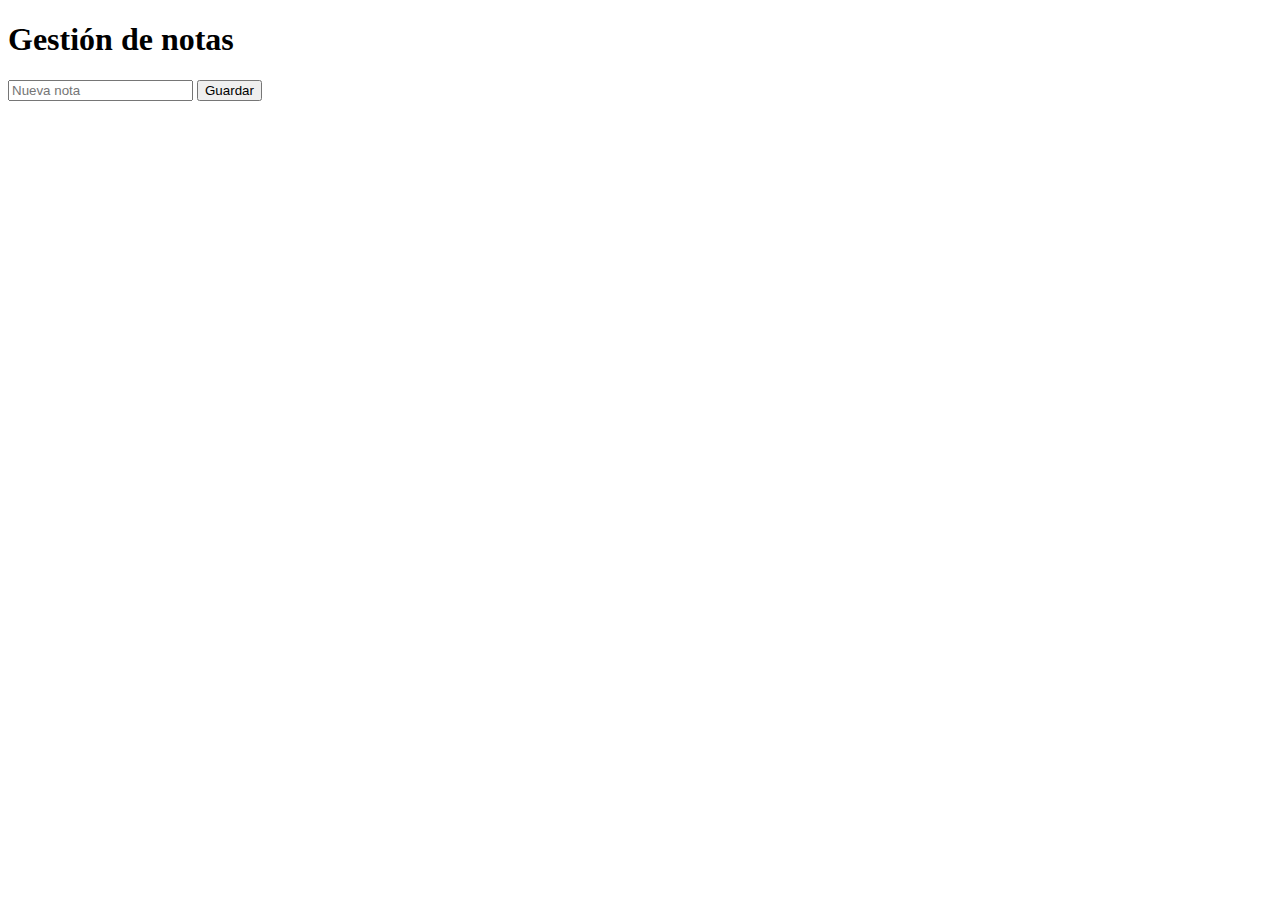
==== excercise-2/index.html @ c2837cbc "Add second excercise" ====
<!DOCTYPE html>
<html lang="en">
<head>
    <meta charset="UTF-8">
    <meta name="viewport" content="width=device-width, initial-scale=1.0">
    <title>Notes</title>
</head>
<body>
    <div id="app">
        <h1>Gestión de notas</h1>
        <input type="text" placeholder="Nueva nota">
        <button type="submit" id="submit-bnt">Guardar</button>
        <ul id="notes-list"></ul>
    </div>
    
    <script src="app.js"></script>
</body>
</html>
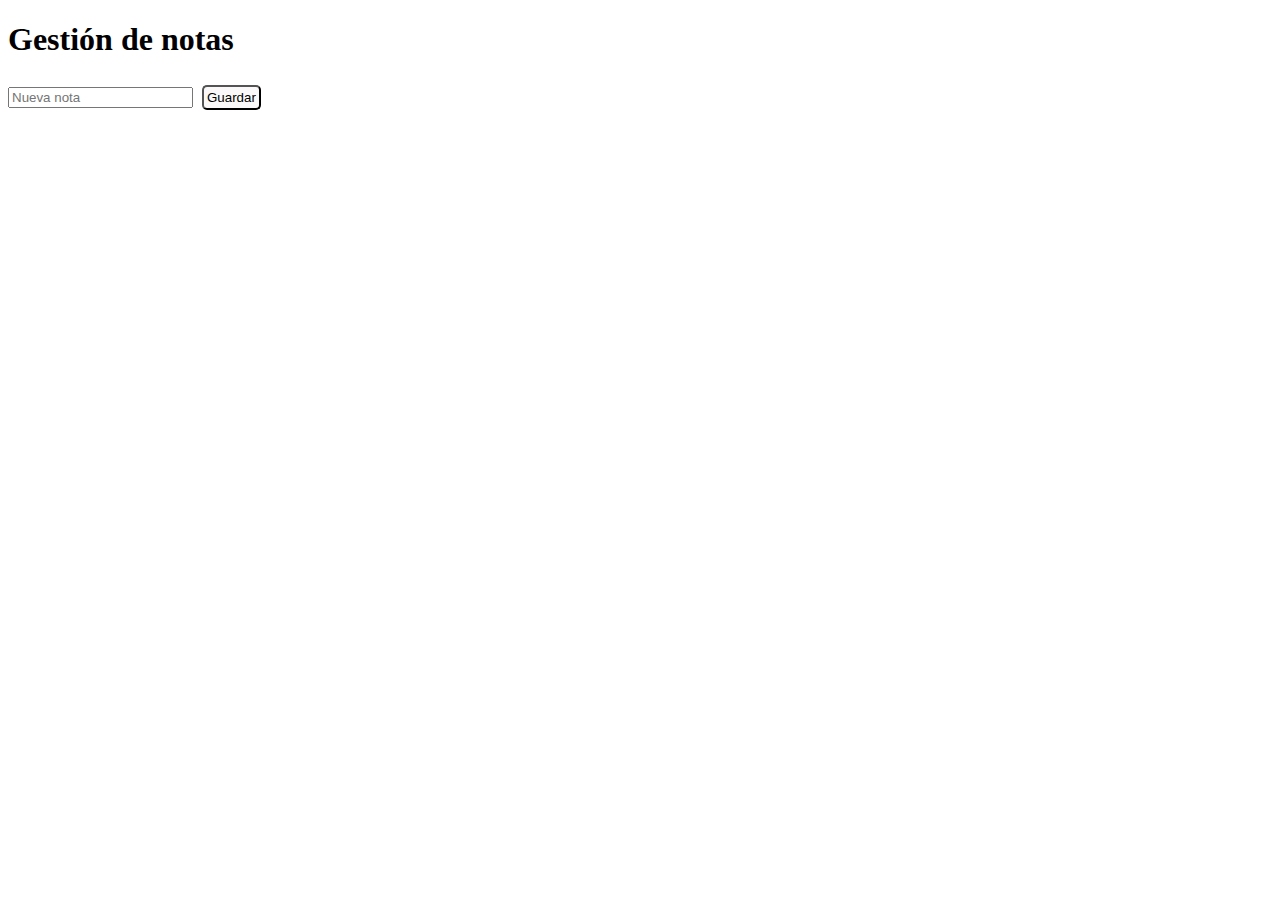
==== commit 7bc6c86c: "Finish second excercise" ====
--- a/excercise-2/index.html
+++ b/excercise-2/index.html
@@ -4,15 +4,16 @@
     <meta charset="UTF-8">
     <meta name="viewport" content="width=device-width, initial-scale=1.0">
     <title>Notes</title>
+    <link rel="stylesheet" href="styles.css">
 </head>
 <body>
     <div id="app">
         <h1>Gestión de notas</h1>
-        <input type="text" placeholder="Nueva nota">
-        <button type="submit" id="submit-bnt">Guardar</button>
+        <input type="text" id="new-note-input" placeholder="Nueva nota">
+        <button type="submit" id="submit-btn">Guardar</button>
         <ul id="notes-list"></ul>
     </div>
     
-    <script src="app.js"></script>
+    <script src='app.js'></script>
 </body>
 </html>--- a/excercise-2/styles.css
+++ b/excercise-2/styles.css
@@ -0,0 +1,11 @@
+
+button {
+    background-color:rgb(250, 248, 248);
+    padding: 0.2rem;
+    margin: 0.3rem;
+    border-radius: 5px;
+}
+
+.note-important > button:first-child{
+    background-color: rgb(140, 209, 140);
+}